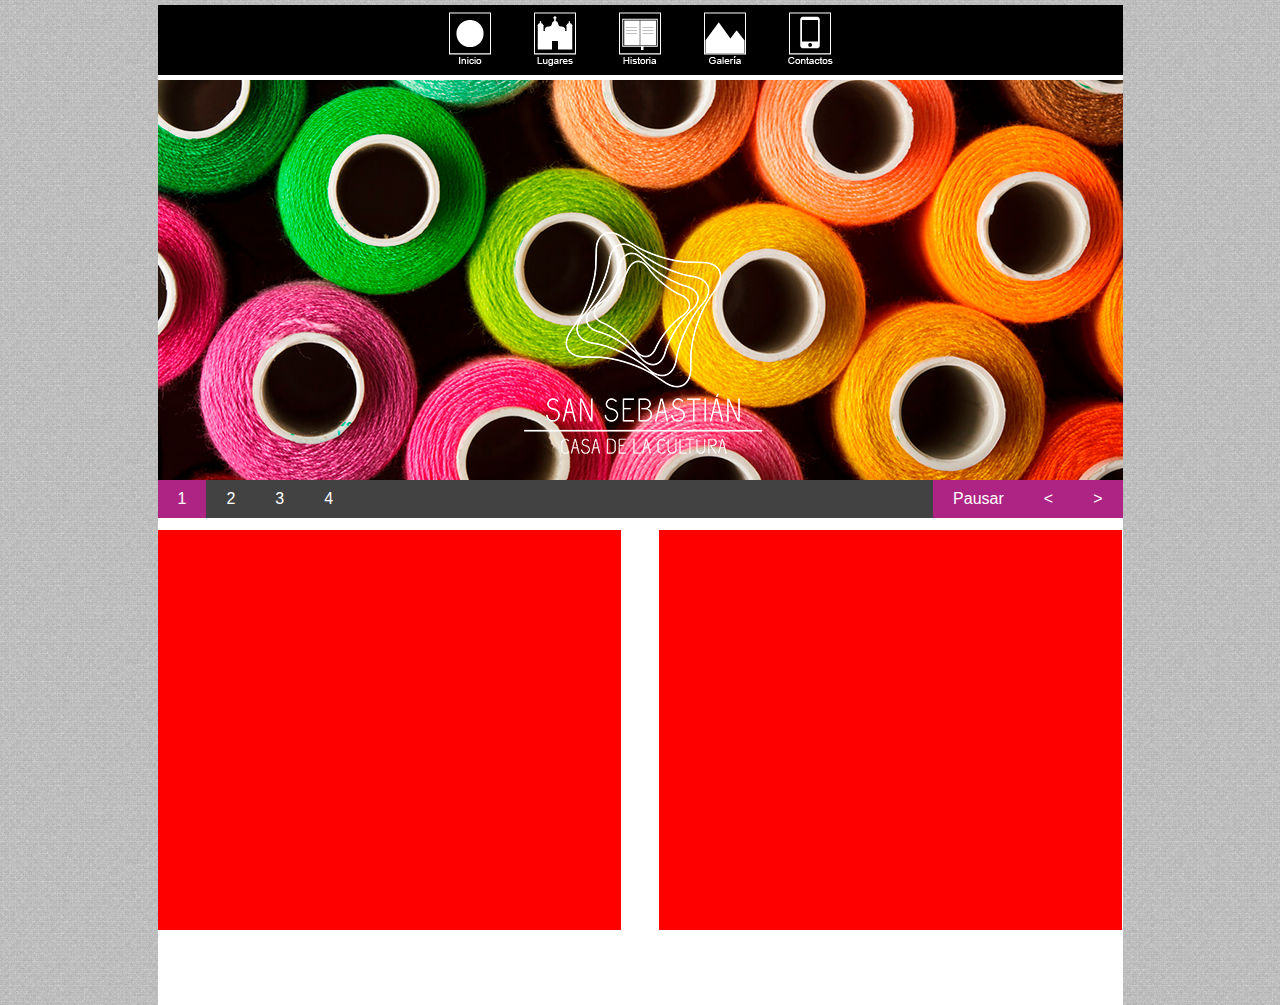
==== index.html @ e1b0e025 "remove" ====
<!DOCTYPE html>
<html lang="en">
<head>
	<meta charset="UTF-8">
	<title>San Sebastian</title>
	<link rel="shourcut icon" type="image/x-icon" href="imagenes/logoss.png">
	<link rel="stylesheet" href="css/style.css"/>
	<link rel="stylesheet" href="css/fonts.css">
</head>
<body>
	<div class="contenedor">
		<header>
			<div class="divheader"></div>
			<div class="divheader2">
				<div class="botonmenu cursor" id="uno"></div>
				<div class="botonmenu cursor" id="dos"></div>
				<div class="botonmenu cursor" id="tres">
					<a href="vistas/indexomar.html"></a>
				</div>
				<div class="botonmenu cursor" id="cuatro"></div>
				<div class="botonmenu cursor" id="cinco"></div>
			</div>
			<div class="divheader"></div>
		</header>
		<div class="main">
			<div class="slides">
				<img src="imagenes/slash.jpg">
				<img src="imagenes/slash2.jpg">
				<img src="imagenes/slash3.jpg">
				<img src="imagenes/slash4.jpg">
			</div>
		</div>
		<div class="divmedios">
			<div class="divmedio1">
				<div class="transp"></div>
			</div>
			<div class="divmedio2">
				<div class="transp">
					<div class="cabecera"></div>
					<div></div>	
				</div>
			</div>

		</div>
	</div>
	<script src="js/jquery.js"></script>
	<script src="js/jquery.slides.js"></script>
	<script>
$(function(){
  $(".slides").slidesjs({
    play: {
      active: true,
        // [boolean] Generate the play and stop buttons.
        // You cannot use your own buttons. Sorry.
      effect: "slide",
        // [string] Can be either "slide" or "fade".
      interval: 3700,
        // [number] Time spent on each slide in milliseconds.
      auto: true,
        // [boolean] Start playing the slideshow on load.
      swap: true,
        // [boolean] show/hide stop and play buttons
      pauseOnHover: false,
        // [boolean] pause a playing slideshow on hover
      restartDelay: 3500
        // [number] restart delay on inactive slideshow
    }
  });
});	</script>
</body>
</html>
---- css/style.css ----
@charset "utf-8"
@import url(estilo.css);

body{
	background: url(../imagenes/textura.png);
	color:#0F0F0D;
	font-family: Helvetica, Arial, Tahoma;
	font-style: 11pt;
	}
.contenedor{
/*width: 100%;*/
min-height:1000px;
max-height: 1520px;
background: #fff;
margin-left: auto;
padding-top: 0px;
margin-right: auto;
width: 965px;
border-radius: 0px;
margin-top: 5px;
position: relative;
}


*{
	margin: 0px;
	padding: 0px;
	font-family: arial;
}

header{
	width: 100%;
	height: 70px;
	background-color: black;
	margin-top: 0px;
}

.divheader{
	width: 28%;
	height:100%;
	float: left;
}

.divheader2{
	width: 44%;
	height:100%;
	float: left;
}

.botonmenu{
	width: 20%;
	height: 100%;
	float: left;
}


div#uno{
	background: url(../imagenes/inicio.png);
	background-repeat: no-repeat;
	background-position: center;
	background-color: #000;
}

div#dos{
	background: url(../imagenes/lugar.png);
	background-repeat: no-repeat;
	background-position: center;
	background-color: #000;
}

div#tres{
	background: url(../imagenes/historia.png);
	background-repeat: no-repeat;
	background-position: center;
	background-color: #000;
}

div#cuatro{
	background: url(../imagenes/galeria.png);
	background-repeat: no-repeat;
	background-position: center;
	background-color: #000;
}

div#cinco{
	background: url(../imagenes/contactos.png);
	background-repeat: no-repeat;
	background-position: center;
	background-color: #000;
}

#uno:hover{
	background: url(../imagenes/inicio.png);
	background-repeat: no-repeat;
	background-position: center;
	background-color: #AE2485;
}

#dos:hover{
	background: url(../imagenes/lugar.png);
	background-repeat: no-repeat;
	background-position: center;
	background-color: #AE2485;
}

#tres:hover{
	background: url(../imagenes/historia.png);
	background-repeat: no-repeat;
	background-position: center;
	background-color: #AE2485;
}

#cuatro:hover{
	background: url(../imagenes/galeria.png);
	background-repeat: no-repeat;
	background-position: center;
	background-color: #AE2485;
}

#cinco:hover{
	background: url(../imagenes/contactos.png);
	background-repeat: no-repeat;
	background-position: center;
	background-color: #AE2485;
}

.cursor{ cursor: pointer;}

.main{
background: url(../imagenes/logob.png);
width: 100%;
height: 400px;
margin-top: 5px;
position: absolute;
z-index: 2000px;
position: relative;
}

.slides{
	width: 100%;

}

.slides img{
width: 100%;
}

.slidesjs-pagination {
	background: #424242;
	list-style: none;
	overflow: hidden;
}

.slidesjs-pagination li {
		float: left;
}

.slidesjs-pagination li a {
	display: block;
	padding: 10px 20px;
	color: #fff;
	text-decoration: none;
}

.slidesjs-pagination li a:hover{
	background: #AE2485;
}

.slides .active {
	background: #AE2485;
}

.slidesjs-navigation{
	background: #AE2485;
	color: #fff;
	text-decoration: none;
	display: inline-block;
	padding: 10px 20px;
	float: right;
}

.divmedios{
	width: 100%;
	height: 400px;
	margin-top: 50px;
	margin-left: 0px;
	position: absolute;
	position: relative;
}

.divmedio1{
	height: 100%;
	width: 48%;
	margin-left: 0px;
	background-color: red;
	position: absolute;
	display: inline-block;
}

.divmedio2{
	height: 100%;
	width: 48%;
	margin-left: 52%;
	background-color: red;
	position: absolute;
}
---- css/fonts.css ----
@font-face {
	font-family: 'icomoon';
	src:url('fonts/icomoon.eot?u5pu4t');
	src:url('fonts/icomoon.eot?#iefixu5pu4t') format('embedded-opentype'),
		url('fonts/icomoon.woff?u5pu4t') format('woff'),
		url('fonts/icomoon.ttf?u5pu4t') format('truetype'),
		url('fonts/icomoon.svg?u5pu4t#icomoon') format('svg');
	font-weight: normal;
	font-style: normal;
}

[class^="icon-"], [class*=" icon-"] {
	font-family: 'icomoon';
	speak: none;
	font-style: normal;
	font-weight: normal;
	font-variant: normal;
	text-transform: none;
	line-height: 1;

	/* Better Font Rendering =========== */
	-webkit-font-smoothing: antialiased;
	-moz-osx-font-smoothing: grayscale;
}

.icon-play:before {
	content: "\e600";
}
.icon-pause:before {
	content: "\e601";
}
.icon-arrow-left:before {
	content: "\e602";
}
.icon-arrow-right:before {
	content: "\e603";
}
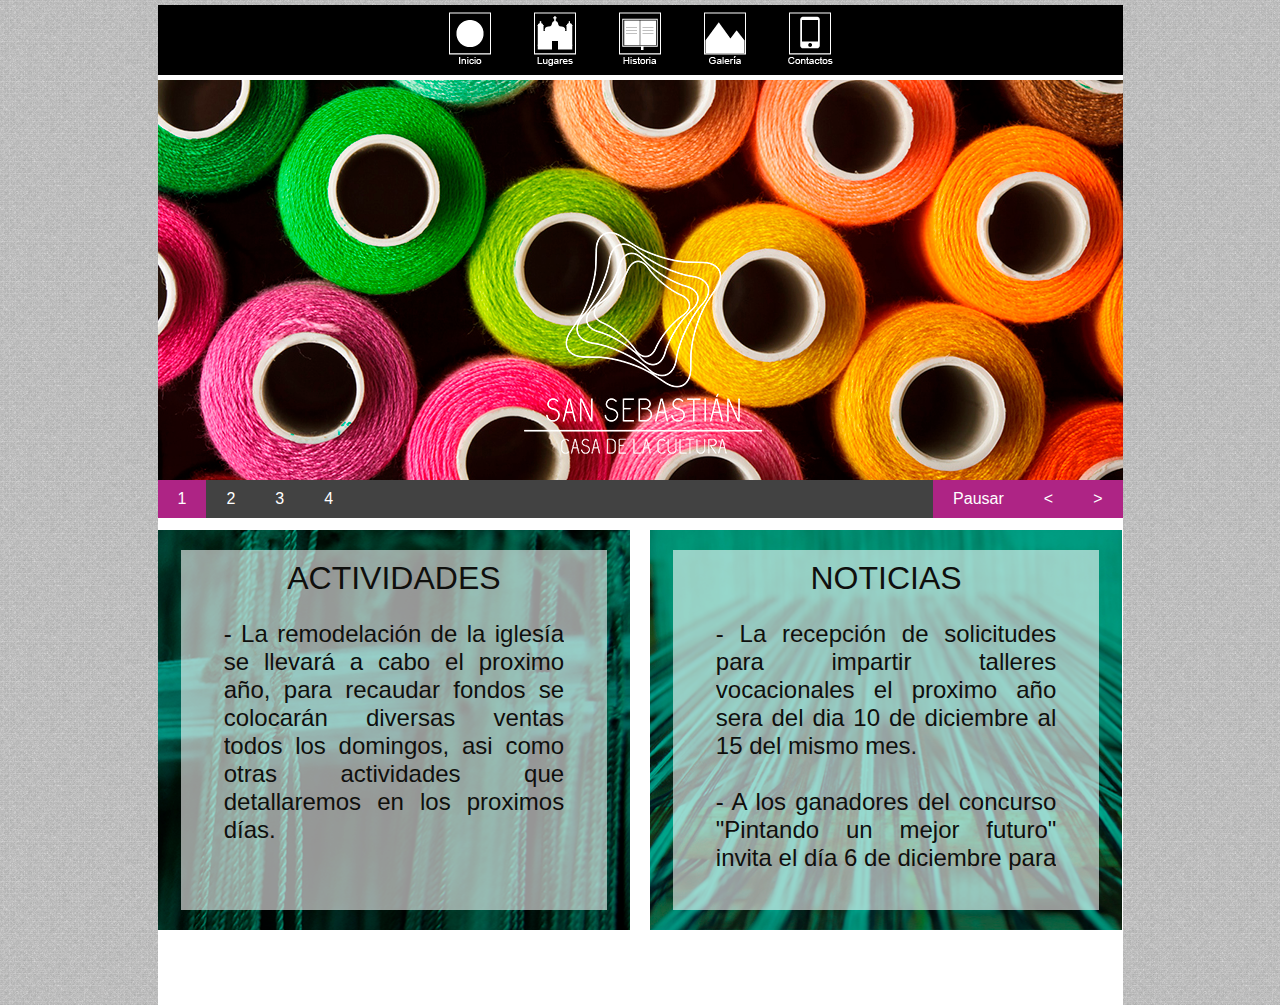
==== commit f57e036a: "parrafos" ====
--- a/index.html
+++ b/index.html
@@ -14,9 +14,7 @@
 			<div class="divheader2">
 				<div class="botonmenu cursor" id="uno"></div>
 				<div class="botonmenu cursor" id="dos"></div>
-				<div class="botonmenu cursor" id="tres">
-					<a href="vistas/indexomar.html"></a>
-				</div>
+				<div class="botonmenu cursor" id="tres"></div>
 				<div class="botonmenu cursor" id="cuatro"></div>
 				<div class="botonmenu cursor" id="cinco"></div>
 			</div>
@@ -32,12 +30,41 @@
 		</div>
 		<div class="divmedios">
 			<div class="divmedio1">
-				<div class="transp"></div>
+				<div class="transp">
+					<div class="cabecera"> ACTIVIDADES </div>
+					<div>
+						<p>
+						- La remodelación de la iglesía se llevará a cabo el proximo año, para recaudar fondos se colocarán diversas ventas todos los domingos, asi como otras actividades que detallaremos en los proximos días.
+						<br/>
+						<br/>
+						- Se comunica a la población en general el inicio de jornadas de limpieza en los barrios del municipio, para inscribirse nos pueden contactar al tel:221-5343
+						
+						<br/>
+						<br/>
+						- Se informa a la comunidad la
+						realización de talleres de pintura y grabado, las inscripciones serán los días 23 y 24 de noviembre, más información en la casa cultural.
+						</p>
+						
+					</div>
+				</div>
 			</div>
 			<div class="divmedio2">
 				<div class="transp">
-					<div class="cabecera"></div>
-					<div></div>	
+					<div class="cabecera"> NOTICIAS </div>
+					<div>
+						<p>
+						- La recepción de solicitudes para impartir talleres vocacionales el proximo año sera del dia 10 de diciembre al 15 del mismo  mes.
+						<br/>
+						<br/>
+						- A los ganadores del concurso "Pintando un mejor futuro" invita el día 6 de diciembre para exponer sus logros como jóvenes artistas.
+						
+						<br/>
+						<br/>
+
+						- La casa de la cultura se encontará cerrada los días 1 y 2 de noviembre por motivos del día de los difúntos.Las actividades se reanudarán el día 3.
+						</p>
+						
+					</div>
 				</div>
 			</div>
 
--- a/css/style.css
+++ b/css/style.css
@@ -5,7 +5,7 @@
 	background: url(../imagenes/textura.png);
 	color:#0F0F0D;
 	font-family: Helvetica, Arial, Tahoma;
-	font-style: 11pt;
+	font-size: 12pt;
 	}
 .contenedor{
 /*width: 100%;*/
@@ -190,18 +190,46 @@
 
 .divmedio1{
 	height: 100%;
-	width: 48%;
+	width: 49%;
 	margin-left: 0px;
-	background-color: red;
+	background: url(../imagenes/divmedio1.jpg);
 	position: absolute;
 	display: inline-block;
 }
 
 .divmedio2{
 	height: 100%;
-	width: 48%;
-	margin-left: 52%;
-	background-color: red;
-	position: absolute;
-}
-
+	width: 49%;
+	margin-left: 51%;
+	background: url(../imagenes/divmedio2.jpg);
+	position: absolute;
+}
+
+.transp{
+	width: 90%;
+	height: 360px;
+	background: url(../imagenes/transp.png);
+	background-position: center;
+	margin-left: 5%;
+	margin-top: 20px;
+	position: relative;
+}
+
+.cabecera{
+	width: 100%;
+	height: 60px;
+	margin-top: 0px;
+	font-size: 24pt;
+	text-align: center;
+	padding-top: 10px;
+}
+
+p{
+	text-align: justify;
+	font-size: 18pt;
+	width: 80%;
+	position: absolute;
+	margin-left: 10%;
+	overflow-y: scroll;
+	max-height: 250px;
+}
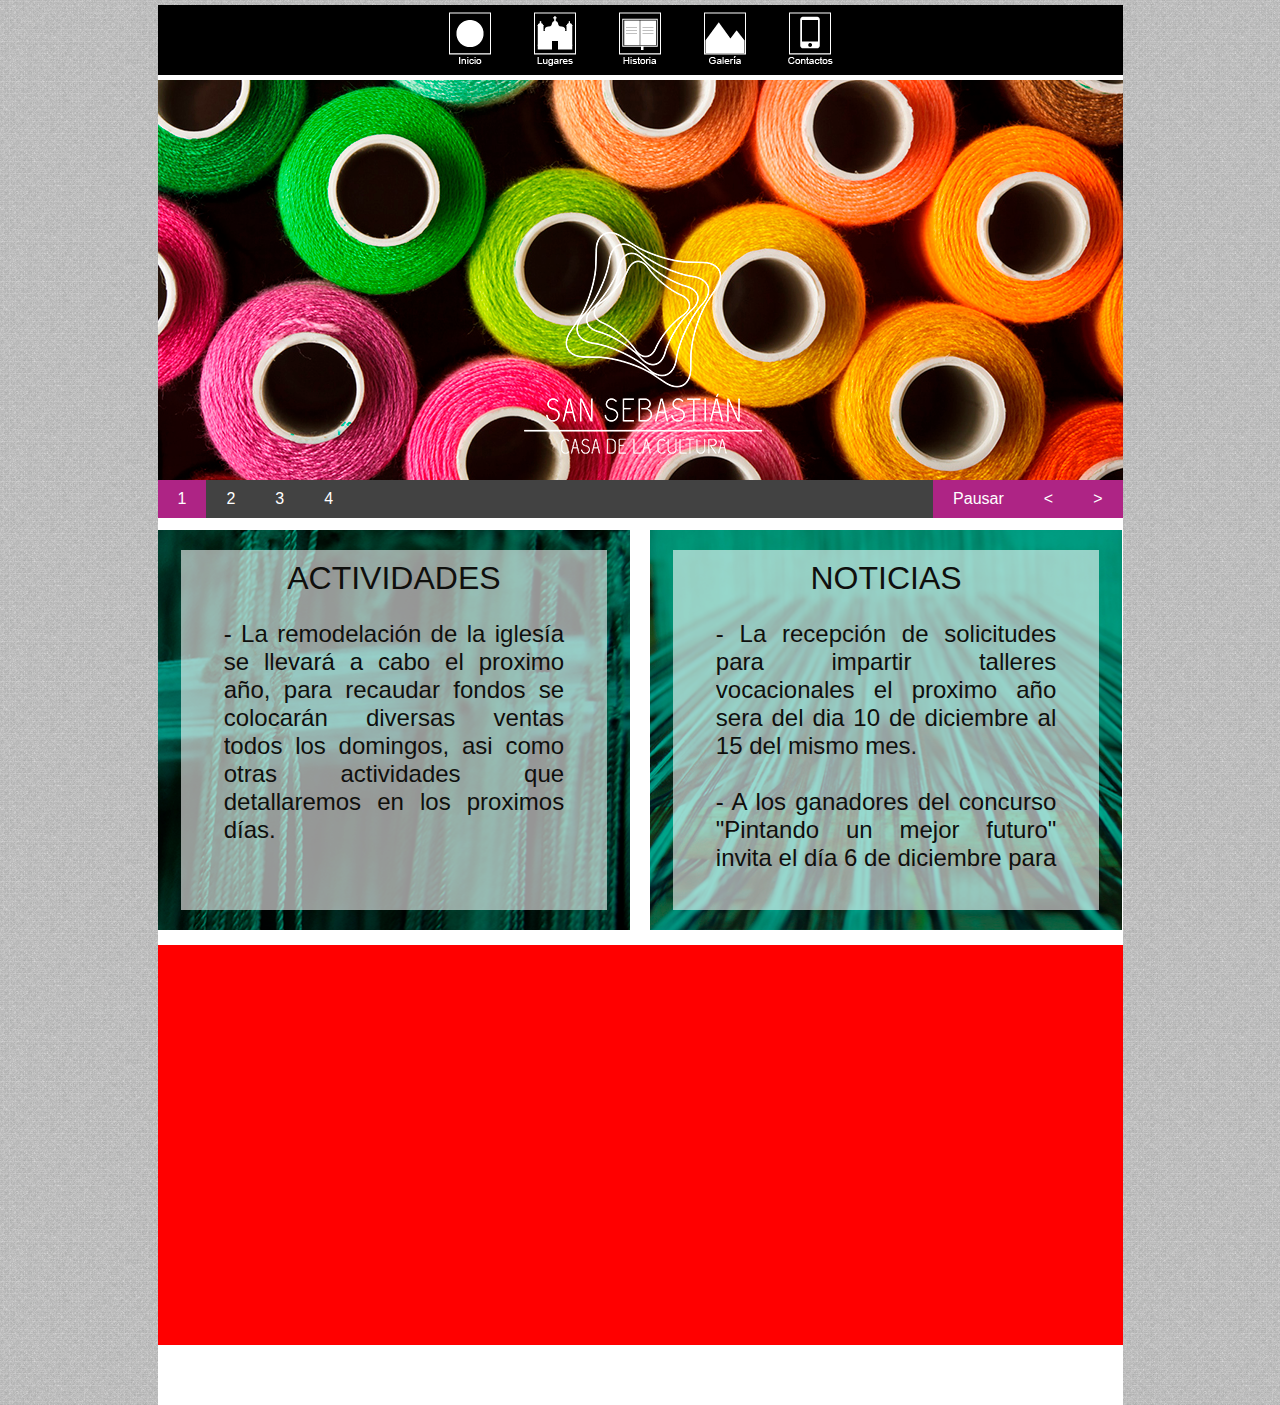
==== commit 866b5038: "scroll" ====
--- a/index.html
+++ b/index.html
@@ -69,6 +69,11 @@
 			</div>
 
 		</div>
+		<div class="logosbajos">
+			<div></div>
+			<div></div>
+			<div></div>
+		</div>
 	</div>
 	<script src="js/jquery.js"></script>
 	<script src="js/jquery.slides.js"></script>
--- a/css/style.css
+++ b/css/style.css
@@ -1,5 +1,25 @@
 @charset "utf-8"
 @import url(estilo.css);
+
+
+::-webkit-scrollbar-track
+{
+	-webkit-box-shadow: inset 0 0 6px rgba(0,0,0,0.3);
+	background-color: #F5F5F5;
+}
+
+::-webkit-scrollbar
+{
+	width: 7px;
+	background-color: #F5F5F5;
+	border-radius: 2px;
+}
+
+::-webkit-scrollbar-thumb
+{
+	background-color: #424242;
+	border-radius: 4px;
+}
 
 body{
 	background: url(../imagenes/textura.png);
@@ -9,7 +29,7 @@
 	}
 .contenedor{
 /*width: 100%;*/
-min-height:1000px;
+min-height:1400px;
 max-height: 1520px;
 background: #fff;
 margin-left: auto;
@@ -232,4 +252,12 @@
 	margin-left: 10%;
 	overflow-y: scroll;
 	max-height: 250px;
-}
+	padding-right: 15px;
+}
+
+.logosbajos{
+	width: 100%;
+	height: 400px;
+	background-color: red;
+	margin-top: 15px;
+}
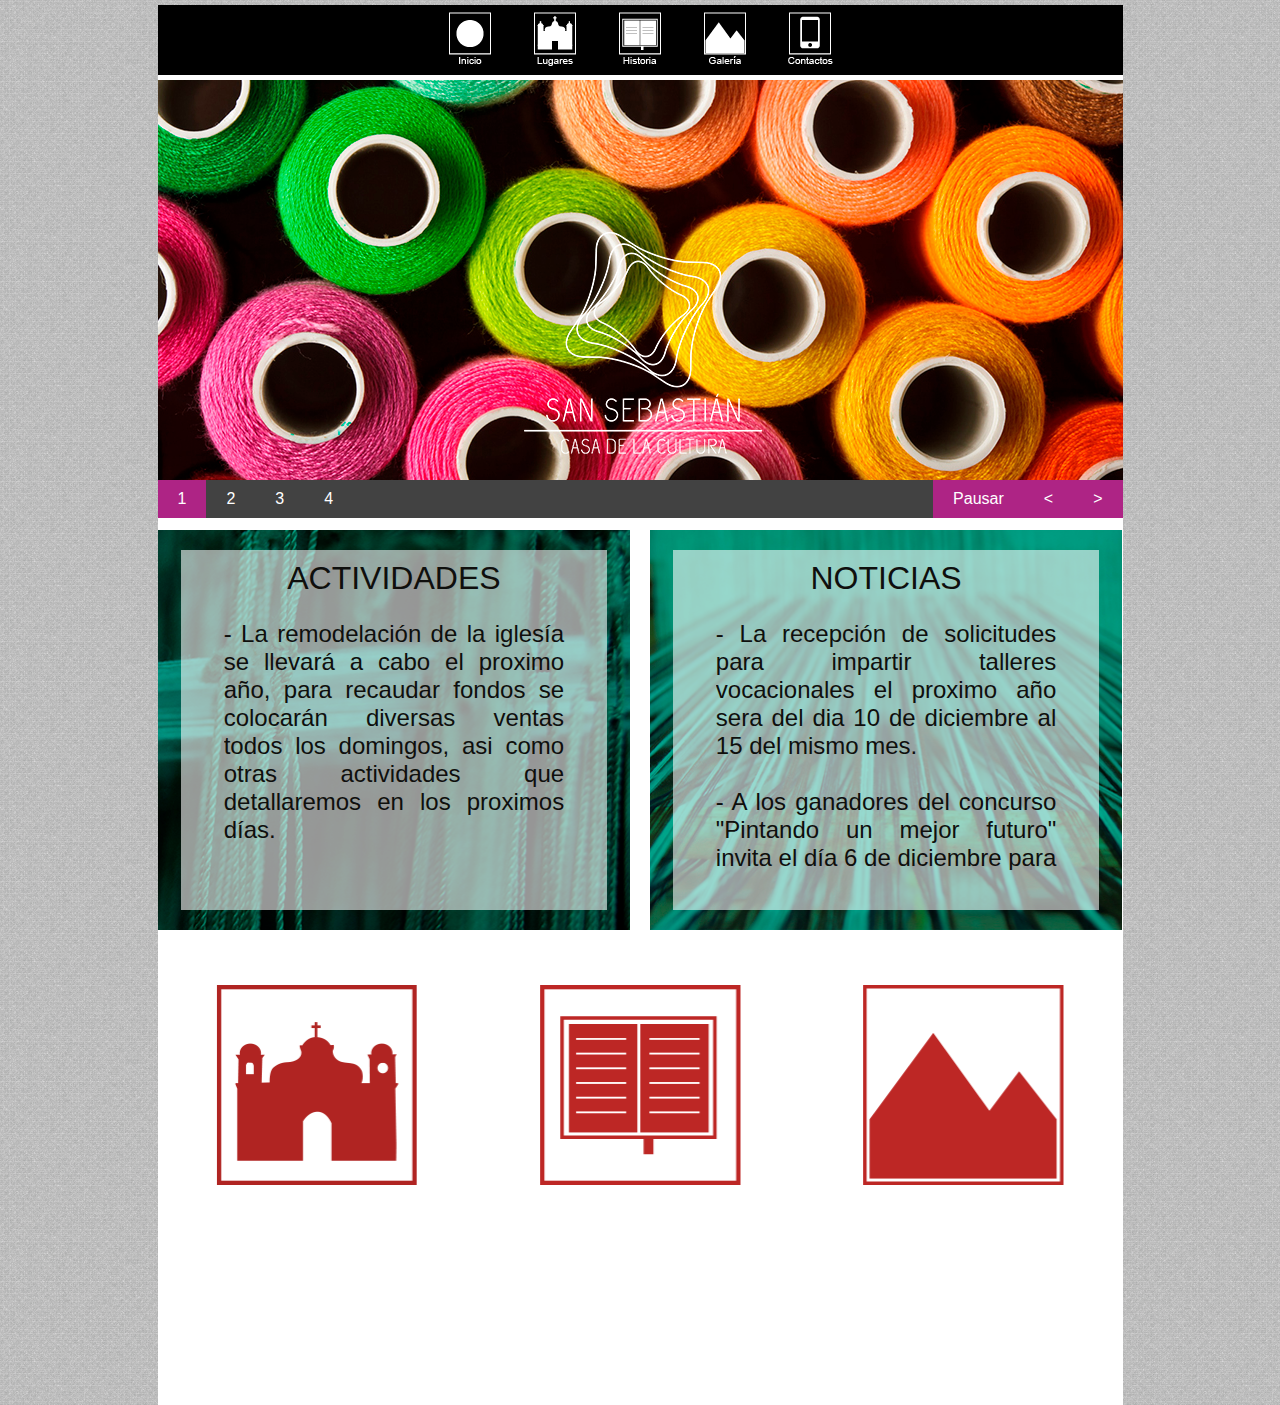
==== commit e4a5e77f: "botones" ====
--- a/index.html
+++ b/index.html
@@ -70,10 +70,11 @@
 
 		</div>
 		<div class="logosbajos">
-			<div></div>
-			<div></div>
-			<div></div>
+			<div class="logosbotones cursor"></div>
+			<div class="logosbotones2 cursor"></div>
+			<div class="logosbotones3 cursor"></div>
 		</div>
+		<div class="linea"></div>
 	</div>
 	<script src="js/jquery.js"></script>
 	<script src="js/jquery.slides.js"></script>
--- a/css/style.css
+++ b/css/style.css
@@ -258,6 +258,45 @@
 .logosbajos{
 	width: 100%;
 	height: 400px;
-	background-color: red;
+	margin-top: 55px;
+	position: relative;
+}
+
+.logosbotones{
+	width: 33%;
+	height: 200px;
+	background-position: center;
+	background: url(../imagenes/logolrojo.png);
+	background-repeat: no-repeat;
+	position: relative;
+	display: inline-block;
+	
+}
+
+.logosbotones2{
+	width: 33%;
+	height: 200px;
+	background-position: center;
+	background: url(../imagenes/logohrojo.png);
+	background-repeat: no-repeat;
+	position: relative;
+	display: inline-block;
+}
+
+.logosbotones3{
+	width: 33%;
+	height: 200px;
+	background-position: center;
+	background: url(../imagenes/logoprojo.png);
+	background-repeat: no-repeat;
+	position: relative;
+	display: inline-block;
+}
+
+.linea{
+	width: 90%;
+	height:3px;
 	margin-top: 15px;
-}
+	float: left;
+	position: absolute;
+}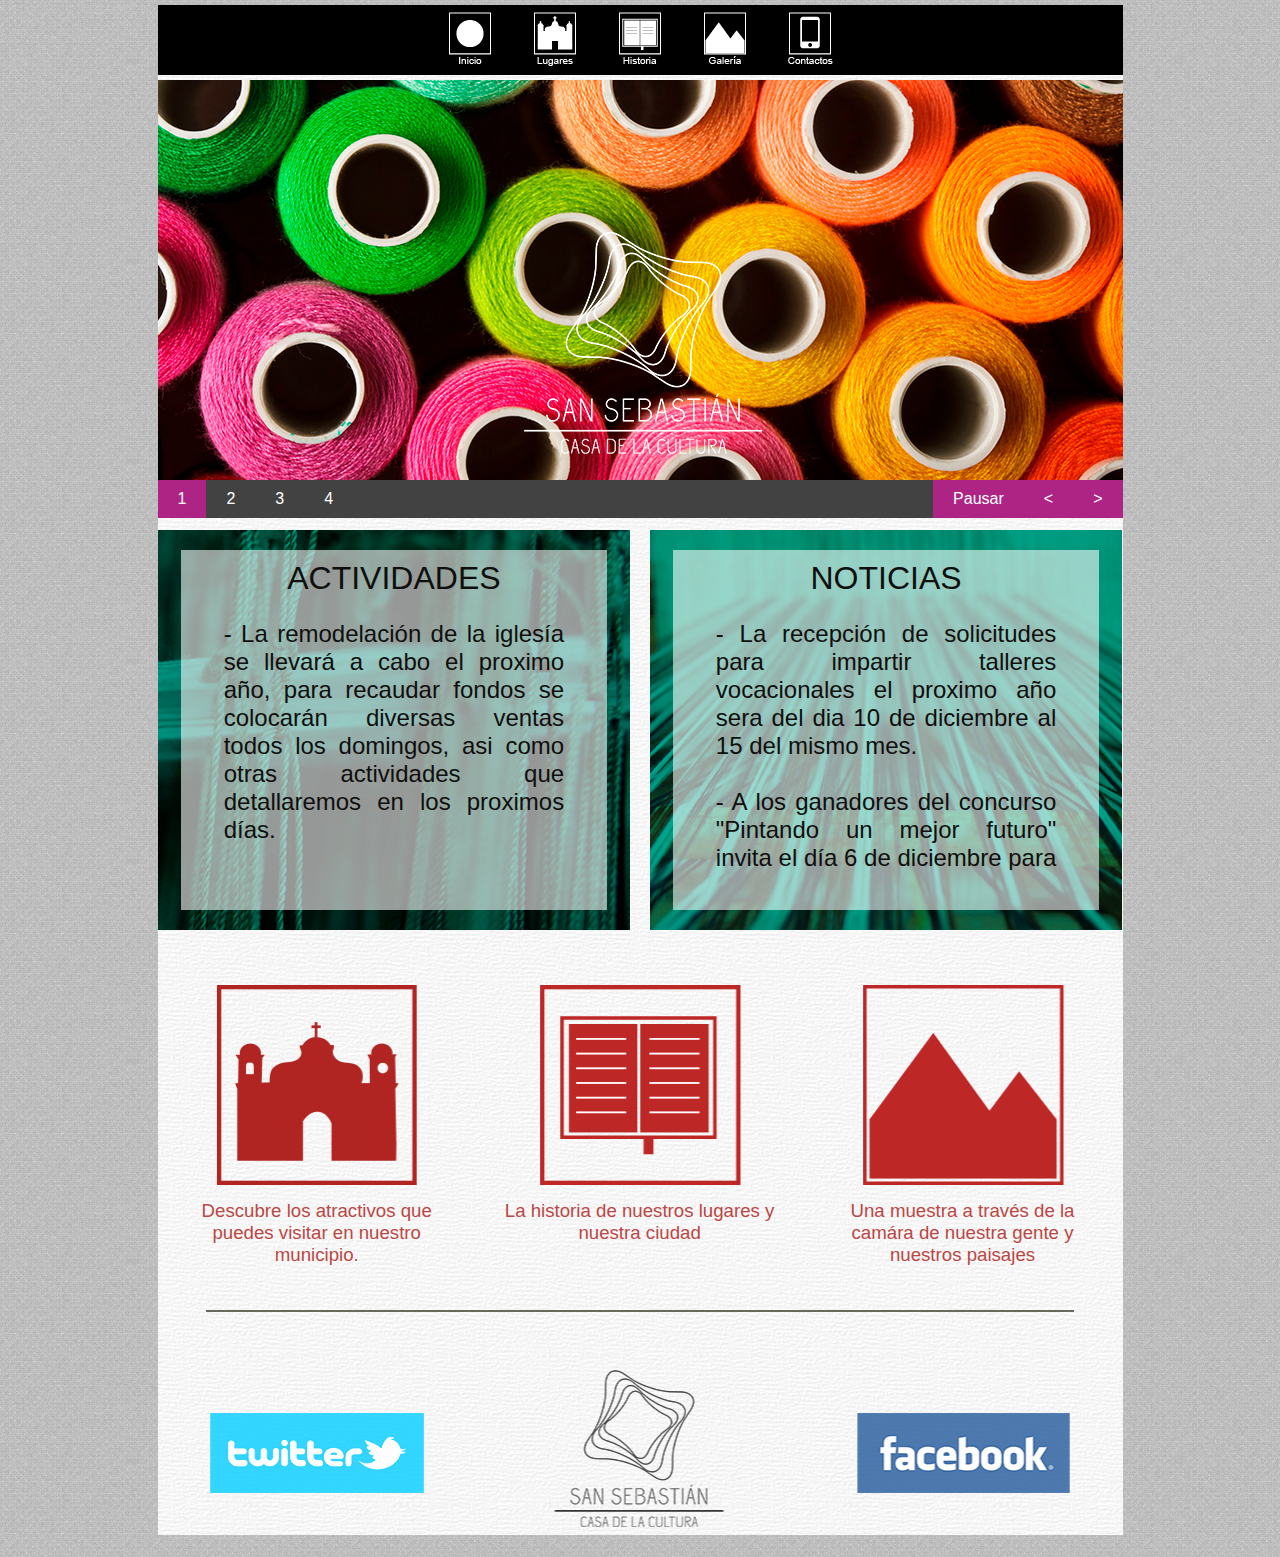
==== commit 1a24e19d: "finalizado" ====
--- a/index.html
+++ b/index.html
@@ -12,9 +12,10 @@
 		<header>
 			<div class="divheader"></div>
 			<div class="divheader2">
-				<div class="botonmenu cursor" id="uno"></div>
-				<div class="botonmenu cursor" id="dos"></div>
-				<div class="botonmenu cursor" id="tres"></div>
+				<div class="botonmenu cursor" id="uno">
+				</div>
+				<a href="vistas/indexsabrina.html"><div class="botonmenu cursor" id="dos"></div></a>
+				<a href="vistas/indexomar.html"><div class="botonmenu cursor" id="tres"></div></a>
 				<div class="botonmenu cursor" id="cuatro"></div>
 				<div class="botonmenu cursor" id="cinco"></div>
 			</div>
@@ -70,11 +71,34 @@
 
 		</div>
 		<div class="logosbajos">
-			<div class="logosbotones cursor"></div>
-			<div class="logosbotones2 cursor"></div>
-			<div class="logosbotones3 cursor"></div>
+			<a href="vistas/indexsabrina.html"><div class="logosbotones cursor" id="seis"></div></a>
+			<a href="vistas/indexomar.html"><div class="logosbotones2 cursor" id="siete"></div></a>
+			<div class="logosbotones3 cursor" id="ocho"></div>
+		</div>
+		<div class="descripciones">
+			<div class="deslogo">
+				<p class="pd">Descubre los atractivos 
+					que puedes visitar
+					en nuestro municipio.</p>
+			</div>
+			<div class="deslogo">
+				<p class="pd">La historia de nuestros
+				lugares y nuestra ciudad</p>
+			</div>
+			<div class="deslogo">
+				<p class="pd">Una muestra a través 
+						de la camára de 
+						nuestra gente y
+						nuestros paisajes</p>
+			</div>
 		</div>
 		<div class="linea"></div>
+		<div class="redes">
+			<div><div class="redesfondo"></div></div>
+			<a href="https://twitter.com/Culturabataneca"><div class="redesfondo cursor"></div></a>
+			<div class="redesfondo2 cursor"></div>
+			<a href="https://www.facebook.com/pages/Casa-de-la-Cultura-San-Sebasti%C3%A1n/1504971079769787?fref=ts"><div class="redesfondo3 cursor"></div></a>
+		</div>
 	</div>
 	<script src="js/jquery.js"></script>
 	<script src="js/jquery.slides.js"></script>
--- a/css/style.css
+++ b/css/style.css
@@ -2,7 +2,27 @@
 @import url(estilo.css);
 
 
+
 ::-webkit-scrollbar-track
+{
+	-webkit-box-shadow: inset 0 0 6px rgba(0,0,0,0.3);
+	background-color: #F5F5F5;
+}
+
+::-webkit-scrollbar
+{
+	width: 7px;
+	background-color: #F5F5F5;
+	border-radius: 2px;
+}
+
+::-webkit-scrollbar-thumb
+{
+	background-color: #424242;
+	border-radius: 4px;
+}
+
+::-moz-scrollbar-track
 {
 	-webkit-box-shadow: inset 0 0 6px rgba(0,0,0,0.3);
 	background-color: #F5F5F5;
@@ -29,9 +49,9 @@
 	}
 .contenedor{
 /*width: 100%;*/
-min-height:1400px;
-max-height: 1520px;
-background: #fff;
+min-height:1500px;
+max-height: 1720px;
+background: url(../imagenes/white.png);
 margin-left: auto;
 padding-top: 0px;
 margin-right: auto;
@@ -257,7 +277,7 @@
 
 .logosbajos{
 	width: 100%;
-	height: 400px;
+	height: 200px;
 	margin-top: 55px;
 	position: relative;
 }
@@ -299,4 +319,116 @@
 	margin-top: 15px;
 	float: left;
 	position: absolute;
+}
+
+.logosbotones3{
+	width: 33%;
+	height: 200px;
+	background-position: center;
+	background: url(../imagenes/logoprojo.png);
+	background-repeat: no-repeat;
+	position: relative;
+	display: inline-block; }
+
+	#seis:hover{
+	background: url(../imagenes/logolmorado.png);
+	background-repeat: no-repeat;
+	background-position: center;
+	position: relative;
+	display: inline-block;
+	background-position: center;
+	width: 33%;
+	height: 200px;
+}
+
+	#siete:hover{
+	background: url(../imagenes/logohmorado.png);
+	background-repeat: no-repeat;
+	background-position: center;
+	position: relative;
+	display: inline-block;
+	background-position: center;
+	width: 33%;
+	height: 200px;
+}
+	#ocho:hover{
+	background: url(../imagenes/logopmorado.png);
+	background-repeat: no-repeat;
+	background-position: center;
+	position: relative;
+	display: inline-block;
+	background-position: center;
+	width: 33%;
+	height: 200px;
+}
+
+
+.descripciones{
+	width: 100%;
+	height: 100px;
+	margin-top: 0px;
+	position: relative;
+	
+}
+
+.deslogo{
+	width: 33%;
+	height: 100%;
+	display: inline-block;
+	position: relative;
+}
+
+.pd{
+	text-align: center;
+	font-size: 14pt;
+	width: 90%;
+	position: absolute;
+	margin-left: 5%;
+	max-height: 250px;
+	padding-right: 15px;
+	position: absolute;
+	color: #bb4745;
+	margin-top: 15px;
+	overflow-y:hidden;
+}
+
+.linea{
+	width: 90%;
+	height: 2px;
+	background-color: #686A5B;
+	margin-top: 25px;
+	margin-left: 5%;
+}
+
+.redes{
+	width: 100%;
+	height: 200px;
+	margin-top: 50px;
+}
+
+.redesfondo{
+	width: 33%;
+	height: 100%;
+	display: inline-block;
+	background: url(../imagenes/tw.png);
+	background-position: center;
+	background-repeat: no-repeat;
+}
+
+.redesfondo2{
+	width: 33%;
+	height: 100%;
+	display: inline-block;
+	background: url(../imagenes/log.png);
+	background-position: center;
+	background-repeat: no-repeat;
+}
+
+.redesfondo3{
+	width: 33%;
+	height: 100%;
+	display: inline-block;
+	background: url(../imagenes/fb.png);
+	background-position: center;
+	background-repeat: no-repeat;
 }